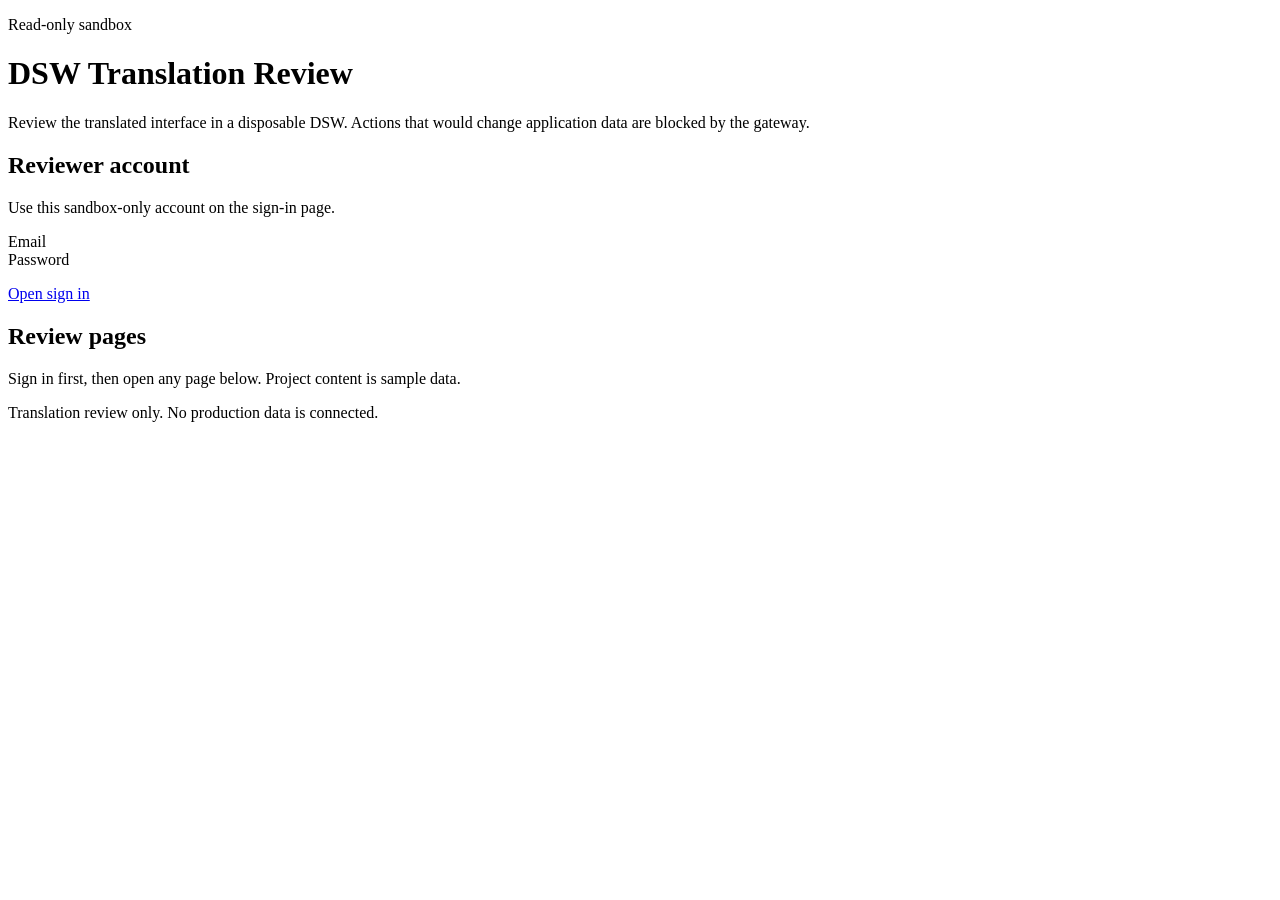
==== src/dsw_locale_tool/review_site/index.html @ 95aea854 "Add read-only DSW review sandbox" ====
<!doctype html>
<html lang="en">
  <head>
    <meta charset="utf-8">
    <meta name="viewport" content="width=device-width, initial-scale=1">
    <meta name="robots" content="noindex, nofollow">
    <title>DSW Translation Review</title>
    <link rel="stylesheet" href="/review/review.css">
    <script src="/review/config.js" defer></script>
    <script src="/review/portal.js" defer></script>
  </head>
  <body class="review-portal">
    <main>
      <header class="review-hero">
        <p class="review-eyebrow">Read-only sandbox</p>
        <h1>DSW Translation Review</h1>
        <p>
          Review the translated interface in a disposable DSW. Actions that would change
          application data are blocked by the gateway.
        </p>
      </header>

      <section class="review-card review-credentials" aria-labelledby="credentials-heading">
        <div>
          <h2 id="credentials-heading">Reviewer account</h2>
          <p>Use this sandbox-only account on the sign-in page.</p>
        </div>
        <dl>
          <div><dt>Email</dt><dd id="review-email"></dd></div>
          <div><dt>Password</dt><dd id="review-password"></dd></div>
        </dl>
        <a class="review-primary" href="/wizard/login">Open sign in</a>
      </section>

      <section aria-labelledby="pages-heading">
        <h2 id="pages-heading">Review pages</h2>
        <p>Sign in first, then open any page below. Project content is sample data.</p>
        <div id="review-groups" class="review-groups"></div>
      </section>
    </main>
    <footer>Translation review only. No production data is connected.</footer>
  </body>
</html>
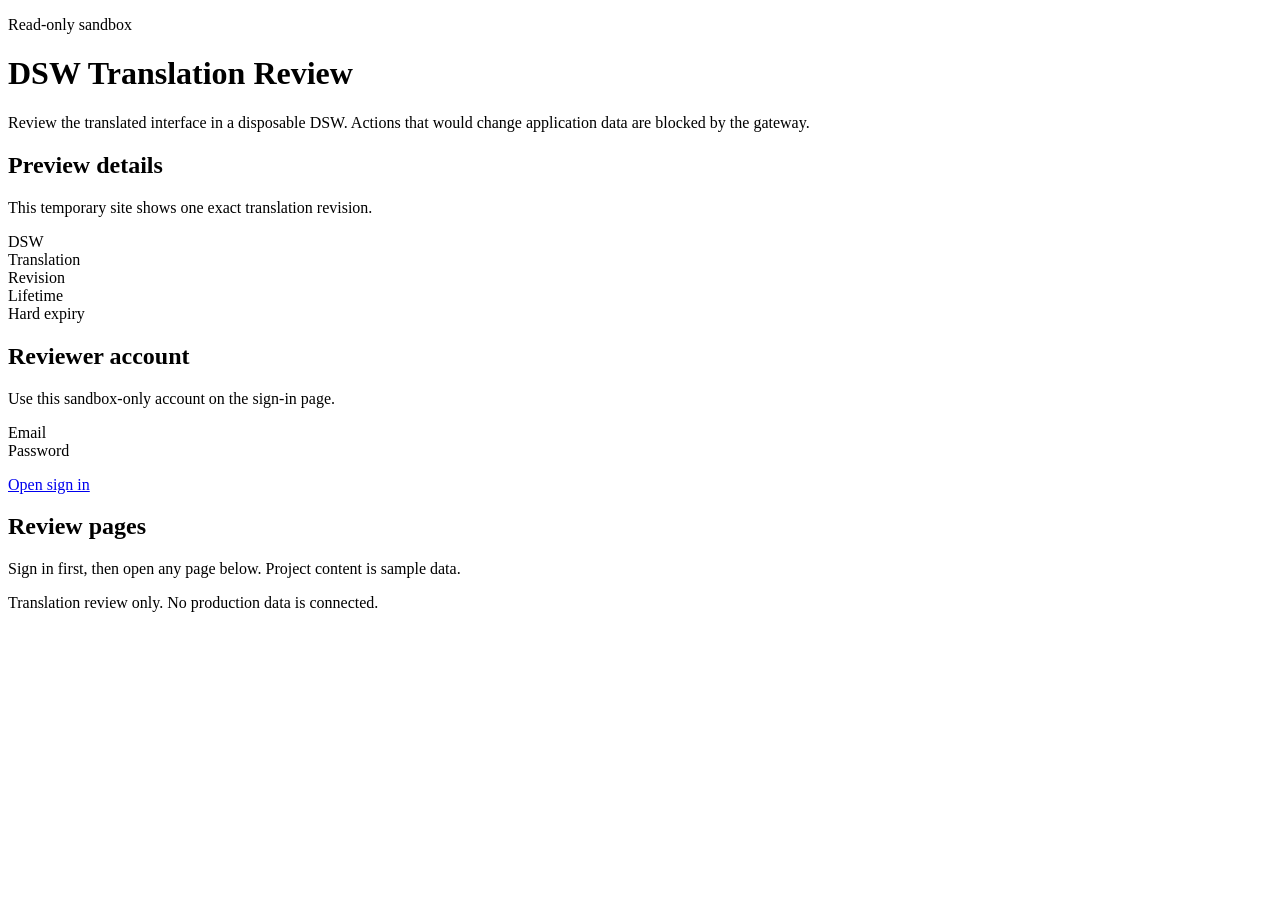
==== commit b5284c18: "Add ephemeral live DSW translation previews" ====
--- a/src/dsw_locale_tool/review_site/index.html
+++ b/src/dsw_locale_tool/review_site/index.html
@@ -7,6 +7,7 @@
     <title>DSW Translation Review</title>
     <link rel="stylesheet" href="/review/review.css">
     <script src="/review/config.js" defer></script>
+    <script src="/review/heartbeat.js" defer></script>
     <script src="/review/portal.js" defer></script>
   </head>
   <body class="review-portal">
@@ -19,6 +20,21 @@
           application data are blocked by the gateway.
         </p>
       </header>
+
+      <section class="review-card review-metadata" aria-labelledby="metadata-heading">
+        <div>
+          <h2 id="metadata-heading">Preview details</h2>
+          <p>This temporary site shows one exact translation revision.</p>
+        </div>
+        <dl>
+          <div><dt>DSW</dt><dd id="review-dsw-version"></dd></div>
+          <div><dt>Translation</dt><dd id="review-translation-ref"></dd></div>
+          <div><dt>Revision</dt><dd id="review-revision"></dd></div>
+          <div><dt>Lifetime</dt><dd id="review-lifetime"></dd></div>
+          <div><dt>Hard expiry</dt><dd id="review-hard-expiry"></dd></div>
+        </dl>
+        <a id="review-pull-request" class="review-secondary" hidden>Open pull request</a>
+      </section>
 
       <section class="review-card review-credentials" aria-labelledby="credentials-heading">
         <div>
